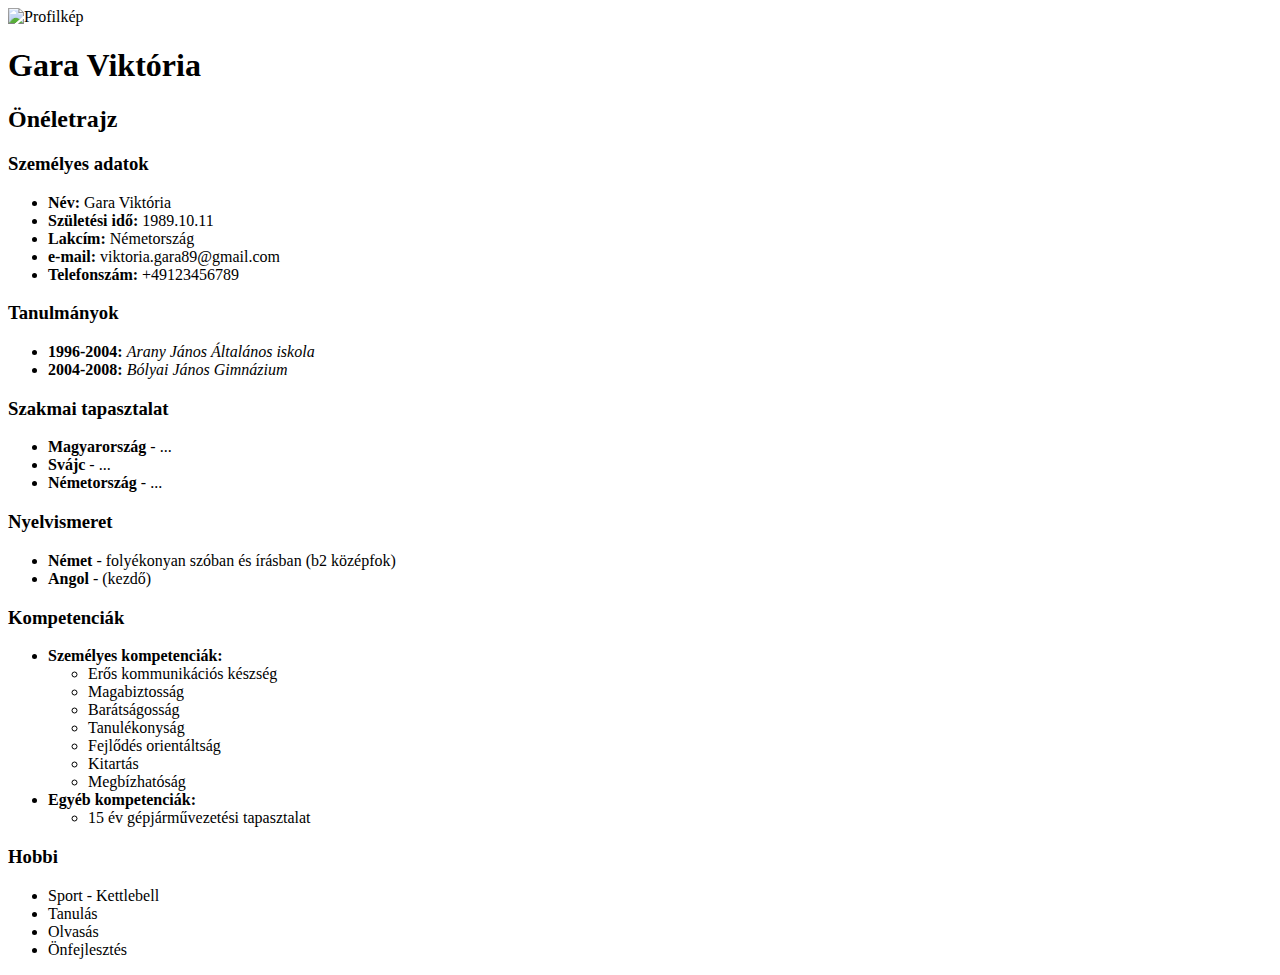
==== Önéletrajz/index.html @ 71cb099d "önéletrajz" ====
<!DOCTYPE html>
<html lang="en">
<head>
    <meta charset="UTF-8">
    <meta http-equiv="X-UA-Compatible" content="IE=edge">
    <meta name="viewport" content="width=device-width, initial-scale=1.0">
    <title>Viktoria Gara</title>
</head>
<section class="kep">
    <img src="profil.jpg" alt="Profilkép">
</section>
<body>
    <h1>Gara Viktória</h1> 
        <h2>Önéletrajz</h2>
        <h3>Személyes adatok</h3>
        <ul>
            <li><strong>Név:</strong> Gara Viktória</li>
            <li><strong>Születési idő:</strong> 1989.10.11</li>
            <li><strong>Lakcím:</strong> Németország</li>
            <li><strong>e-mail:</strong> viktoria.gara89@gmail.com</li>
            <li><strong>Telefonszám:</strong> +49123456789</li>
        </ul>
        <h3>Tanulmányok</h3>
        <ul>
        <li><strong>1996-2004:</strong>  <em>Arany János Általános iskola</em> </li>
        <li><strong>2004-2008:</strong> <em>Bólyai János Gimnázium</em>

        </li>
    </ul>
    <h3>Szakmai tapasztalat</h3>
    <ul>
        <li><strong>Magyarország</strong> - ...</li>
        <li><strong>Svájc</strong> - ...</li>
        <li><strong>Németország</strong> - ...</li>
    </ul>
    <h3>Nyelvismeret</h3>
    <ul>
        <li><strong>Német</strong> - folyékonyan szóban és írásban (b2 középfok)</li>
        <li><strong>Angol</strong> - (kezdő)</li>
    </ul>
    <h3>Kompetenciák</h3>
    <ul>
        <li><strong>Személyes kompetenciák:</strong>
            <ul> 
                <li>Erős kommunikációs készség</li>
                <li>Magabiztosság</li>
                <li>Barátságosság</li>
                <li>Tanulékonyság</li>
                <li>Fejlődés orientáltság</li>
                <li>Kitartás</li>
                <li>Megbízhatóság</li>
        </ul>
        </li>
            <li><strong>Egyéb kompetenciák:</strong> 
                <ul>
                    <li>15 év gépjárművezetési tapasztalat</li>
                </ul>
            </li>
    </ul>
    <h3>Hobbi</h3>
    <ul>
        <li>Sport - Kettlebell</li>
        <li>Tanulás</li>
        <li>Olvasás</li>
        <li>Önfejlesztés</li>
    </ul>

    
</body>
</html>
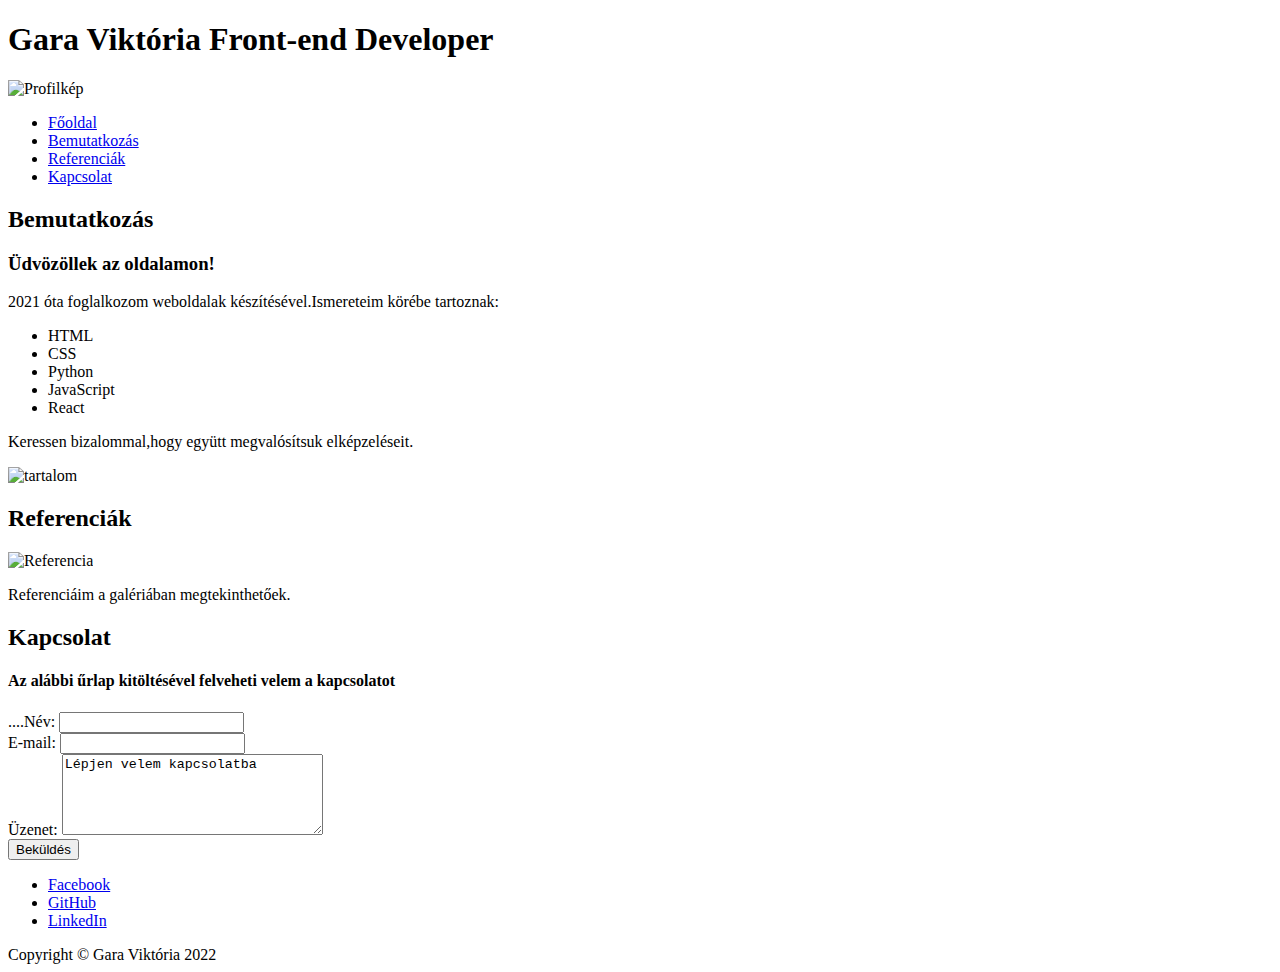
==== commit 8735c4d1: "személyes portfólió" ====
--- a/Önéletrajz/index.html
+++ b/Önéletrajz/index.html
@@ -4,67 +4,84 @@
     <meta charset="UTF-8">
     <meta http-equiv="X-UA-Compatible" content="IE=edge">
     <meta name="viewport" content="width=device-width, initial-scale=1.0">
-    <title>Viktoria Gara</title>
+    <title>Személyes Portfólió</title>
 </head>
-<section class="kep">
-    <img src="profil.jpg" alt="Profilkép">
-</section>
 <body>
-    <h1>Gara Viktória</h1> 
-        <h2>Önéletrajz</h2>
-        <h3>Személyes adatok</h3>
-        <ul>
-            <li><strong>Név:</strong> Gara Viktória</li>
-            <li><strong>Születési idő:</strong> 1989.10.11</li>
-            <li><strong>Lakcím:</strong> Németország</li>
-            <li><strong>e-mail:</strong> viktoria.gara89@gmail.com</li>
-            <li><strong>Telefonszám:</strong> +49123456789</li>
-        </ul>
-        <h3>Tanulmányok</h3>
-        <ul>
-        <li><strong>1996-2004:</strong>  <em>Arany János Általános iskola</em> </li>
-        <li><strong>2004-2008:</strong> <em>Bólyai János Gimnázium</em>
-
-        </li>
-    </ul>
-    <h3>Szakmai tapasztalat</h3>
-    <ul>
-        <li><strong>Magyarország</strong> - ...</li>
-        <li><strong>Svájc</strong> - ...</li>
-        <li><strong>Németország</strong> - ...</li>
-    </ul>
-    <h3>Nyelvismeret</h3>
-    <ul>
-        <li><strong>Német</strong> - folyékonyan szóban és írásban (b2 középfok)</li>
-        <li><strong>Angol</strong> - (kezdő)</li>
-    </ul>
-    <h3>Kompetenciák</h3>
-    <ul>
-        <li><strong>Személyes kompetenciák:</strong>
-            <ul> 
-                <li>Erős kommunikációs készség</li>
-                <li>Magabiztosság</li>
-                <li>Barátságosság</li>
-                <li>Tanulékonyság</li>
-                <li>Fejlődés orientáltság</li>
-                <li>Kitartás</li>
-                <li>Megbízhatóság</li>
-        </ul>
-        </li>
-            <li><strong>Egyéb kompetenciák:</strong> 
+    <header>
+        <nav>
+            
+            <h1 class="logo">Gara Viktória Front-end Developer</h1>
+            <img src="./images/profil.jpg" alt="Profilkép">
+            <ul>
+                <li><a href="#">Főoldal</a></li>
+                <li><a href="#bemutatkozas">Bemutatkozás</a></li>
+                <li><a href="#referenciak">Referenciák</a></li>
+                <li><a href="#Kapcsolat">Kapcsolat</a></li>
+            </ul>            
+        </nav>
+    </header>
+    <main>
+        <section class="bemutatkozas">
+            <div class="bemutatkozas">
+                <h2>Bemutatkozás</h2>
+                
+                <h3>Üdvözöllek az oldalamon!</h3>
+                <p>2021 óta foglalkozom weboldalak készítésével.Ismereteim körébe tartoznak:</p>
                 <ul>
-                    <li>15 év gépjárművezetési tapasztalat</li>
+                    <li>HTML</li>
+                    <li>CSS</li>
+                    <li>Python</li>
+                    <li>JavaScript</li>
+                    <li>React</li>
                 </ul>
-            </li>
-    </ul>
-    <h3>Hobbi</h3>
-    <ul>
-        <li>Sport - Kettlebell</li>
-        <li>Tanulás</li>
-        <li>Olvasás</li>
-        <li>Önfejlesztés</li>
-    </ul>
-
-    
+                <p>Keressen bizalommal,hogy együtt megvalósítsuk elképzeléseit.</p>
+                <img src="./images/tartalom.png" alt="tartalom">
+            </div>        
+            <div class="referenciak">
+                <h2>Referenciák</h2>
+                <img src="./images/referencia.png" alt="Referencia">
+                <p>Referenciáim a galériában megtekinthetőek.</p>
+            </div>
+            </section>
+            
+            <form action="https://formspree.io/f/xdobayyw" method="POST">
+                <section>
+                    <h2>Kapcsolat</h2>
+                    <h4>Az alábbi űrlap kitöltésével felveheti velem a kapcsolatot</h4>
+                    <label>
+                        ....Név:
+                        <input 
+                        type="text" 
+                        name="név">
+                    </label>
+                </section>
+                <section>
+                    <label>
+                        E-mail:
+                        <input 
+                        type="text" 
+                        name="email" 
+                        id="email-id"></label>
+                </section>
+                <section>
+                    <label>
+                        Üzenet:
+                        <textarea name="üzenet"  cols="30" rows="5">Lépjen velem kapcsolatba</textarea>
+                    </label>                  
+                </section>
+                <input type="submit" value="Beküldés">
+            </form>
+            </section>
+    </main>
+    <footer>
+        <nav>
+            <ul class="social-links">
+                <li><a href="#">Facebook</a></li>
+                <li><a href="#">GitHub</a></li>
+                <li><a href="#">LinkedIn</a></li>
+            </ul>
+        </nav>
+        Copyright &copy; Gara Viktória 2022
+    </footer>
 </body>
 </html>